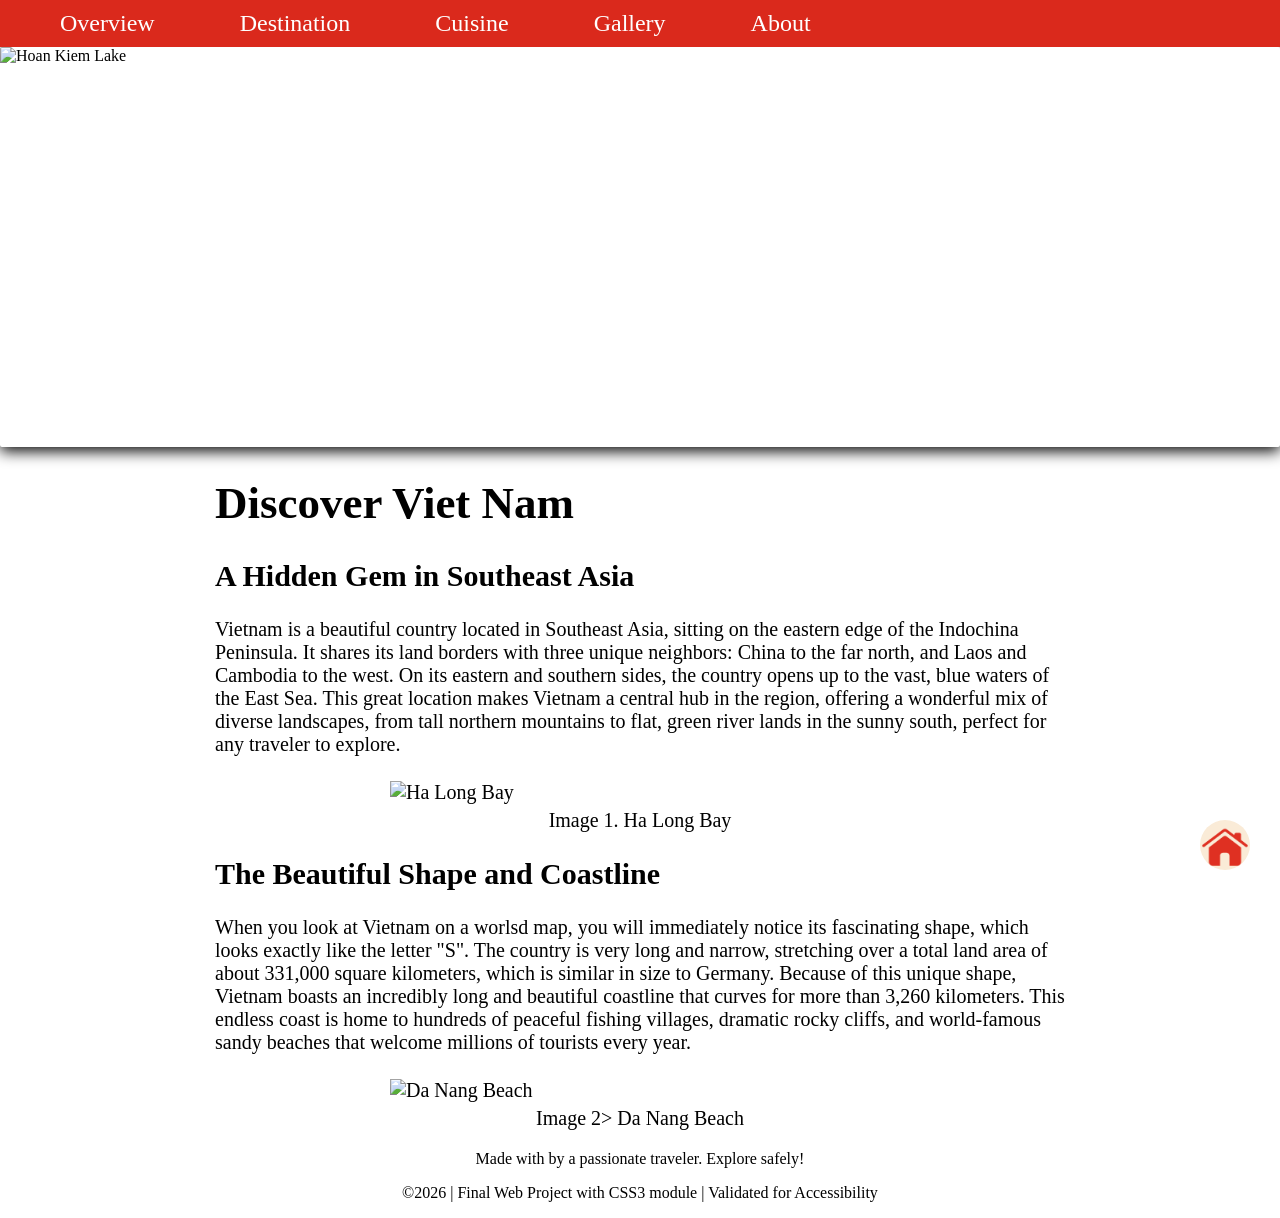
==== index.html @ f5ade812 "Upload do an CSS3 Project" ====
<!DOCTYPE html> 
<html lang = "en"> 
    <head>
        <meta charset="utf-8">
        <title>VietNam Traveling</title>
        <link rel="stylesheet" href="css/style.css">
    </head>

    <body>
        <a class="skip-content" href="#overview-main-content">Skip to Main Content</a>
        <header>
            <nav>
                <ul>
                    <li><a href="index.html">Overview</a></li>
                    <li><a href="destination.html">Destination</a></li>
                    <li><a href="food.html">Cuisine</a></li>
                    <li><a href="gallery.html">Gallery</a></li>
                    <li><a href="about.html">About</a></li>
                </ul>
            </nav>
        </header>

        <main id="overview-main-content">
            <img src="imgs/vietnam.png" id="first-img" alt="Hoan Kiem Lake">
            <div class="content-card">
                <h1>Discover Viet Nam</h1>
            </div>
            <div class="content">

                <div class="content-card">
                <h2>A Hidden Gem in Southeast Asia</h2>
                <p>Vietnam is a beautiful country located in Southeast Asia, sitting on the eastern edge of the Indochina Peninsula. It shares its land borders with three unique neighbors: China to the far north, and Laos and Cambodia to the west. On its eastern and southern sides, the country opens up to the vast, blue waters of the East Sea. This great location makes Vietnam a central hub in the region, offering a wonderful mix of diverse landscapes, from tall northern mountains to flat, green river lands in the sunny south, perfect for any traveler to explore.</p>
                <figure>
                    <img src="imgs/Ha-Long-Bay.png" class="img-main-content" width="500px" alt="Ha Long Bay">
                    <figcaption>Image 1. Ha Long Bay</figcaption>
                </figure>
                </div>

                <div class="content-card">
                <h2>The Beautiful Shape and Coastline</h2>
                <p>When you look at Vietnam on a worlsd map, you will immediately notice its fascinating shape, which looks exactly like the letter "S". The country is very long and narrow, stretching over a total land area of about 331,000 square kilometers, which is similar in size to Germany. Because of this unique shape, Vietnam boasts an incredibly long and beautiful coastline that curves for more than 3,260 kilometers. This endless coast is home to hundreds of peaceful fishing villages, dramatic rocky cliffs, and world-famous sandy beaches that welcome millions of tourists every year.</p>
                <figure>
                    <img src="imgs/da-nang-beach.png" class="img-main-content" width="500px" alt="Da Nang Beach">
                    <figcaption>Image 2> Da Nang Beach</figcaption>
                </figure>
            </div>
            </div>
        </main>
        <a href="#" class="back-to-top" aria-label="Back to top">
            <img src="imgs/home.png" alt="Back to top icon">
        </a>
    </body>
    <footer>
        <div class="footer">
            <p>Made with by a passionate traveler. Explore safely!</p>
            <p>&copy;2026 | Final Web Project with CSS3 module | Validated for Accessibility</p>
        </div>
    </footer>
</html>
---- css/style.css ----
/*main content*/
.content-card {
    max-width: 850px;
    width: 100%;
    margin: 0 auto;
    text-align: left;
    font-size: 20px;
}

.content-card img:hover {
    border-color: #DA291C;
    cursor: pointer;
}

body {
    font-family: 'Times New Roman', Times, serif;
    padding: 0;
    margin: 0;    
}

h1 {
    font-size: 45px;
}

#first-img {
    display: block;
    margin-left: auto;
    margin-right: auto;
    max-width: 100%;
    height: 400px;
    width: 100%;
    object-fit: cover;

    border-radius: 2px;
    box-shadow: 0 4px 15px rgba(0, 0, 0, 1);
}

figcaption {
    text-align: center;
}

/*header*/

header {
    position: sticky;
    top: 0;
    z-index: 1000;
}

ul li {
    font-size: 24px;
    list-style-type: none;
}

nav {
    background-color: #DA291C;
}

nav > ul {
    display: flex;
    list-style: none;
    margin: 0;
    gap: 45px;
}

nav a {
    display: inline-block;
    padding: 10px 20px;
    text-decoration: none;
    color: white;
}

nav a:hover {
    background-color: #A31F15;
}

.skip-content {
    position: absolute;
    top: -100px;
    left: 20px;
}

.skip-content:focus {
    top: 70px;
}


/*img in main content */

.img-main-content {
    display: block;
    margin-left: auto;
    margin-right: auto;
    max-width: 100%;
    height: auto;
    border: 5px solid white;
    padding: 0px;
    border-radius: 5px;
}

.img-main-content:hover {
    border-color: #DA291C;
}

/* bcak to top*/

.back-to-top {
    position: fixed;
    bottom: 30px;
    right: 30px;
    background-color: antiquewhite;

    display: flex;
    width: 50px;
    height: 50px;
    border-radius: 50%;

    justify-content: center;
}

.back-to-top img {
    object-fit: contain;
}

html {
    scroll-behavior: smooth;
}


/* footer */

.footer {
    display: block;
    text-align: center;
    
}


/* gallery */

#photo-gallery {
    display: grid;
    max-width: 1200px;
    grid-template-columns: 1fr 1fr;
    margin: 0 auto;
    padding: 20px;
    gap: 15px;
}

#photo-gallery img {
    width: 100%;
    height: 350px;
    object-fit: cover;

    border: 6px solid #DA291C;
    border-radius: 10px;
    box-shadow: 0 4px 10px rgba(0, 0, 0, 0.3);
    transition: all 0.5s ease;
}

#photo-gallery img:nth-child(even) {
    border-radius: 40px 4px 40px 4px;
    border-color: rgba(255, 242, 0, 0.704);
    
}


#photo-gallery img:hover {
    transform: scale(1.05);
    cursor: pointer;
    box-shadow: 0 4px 10px rgba(0, 0, 0, 1);
}
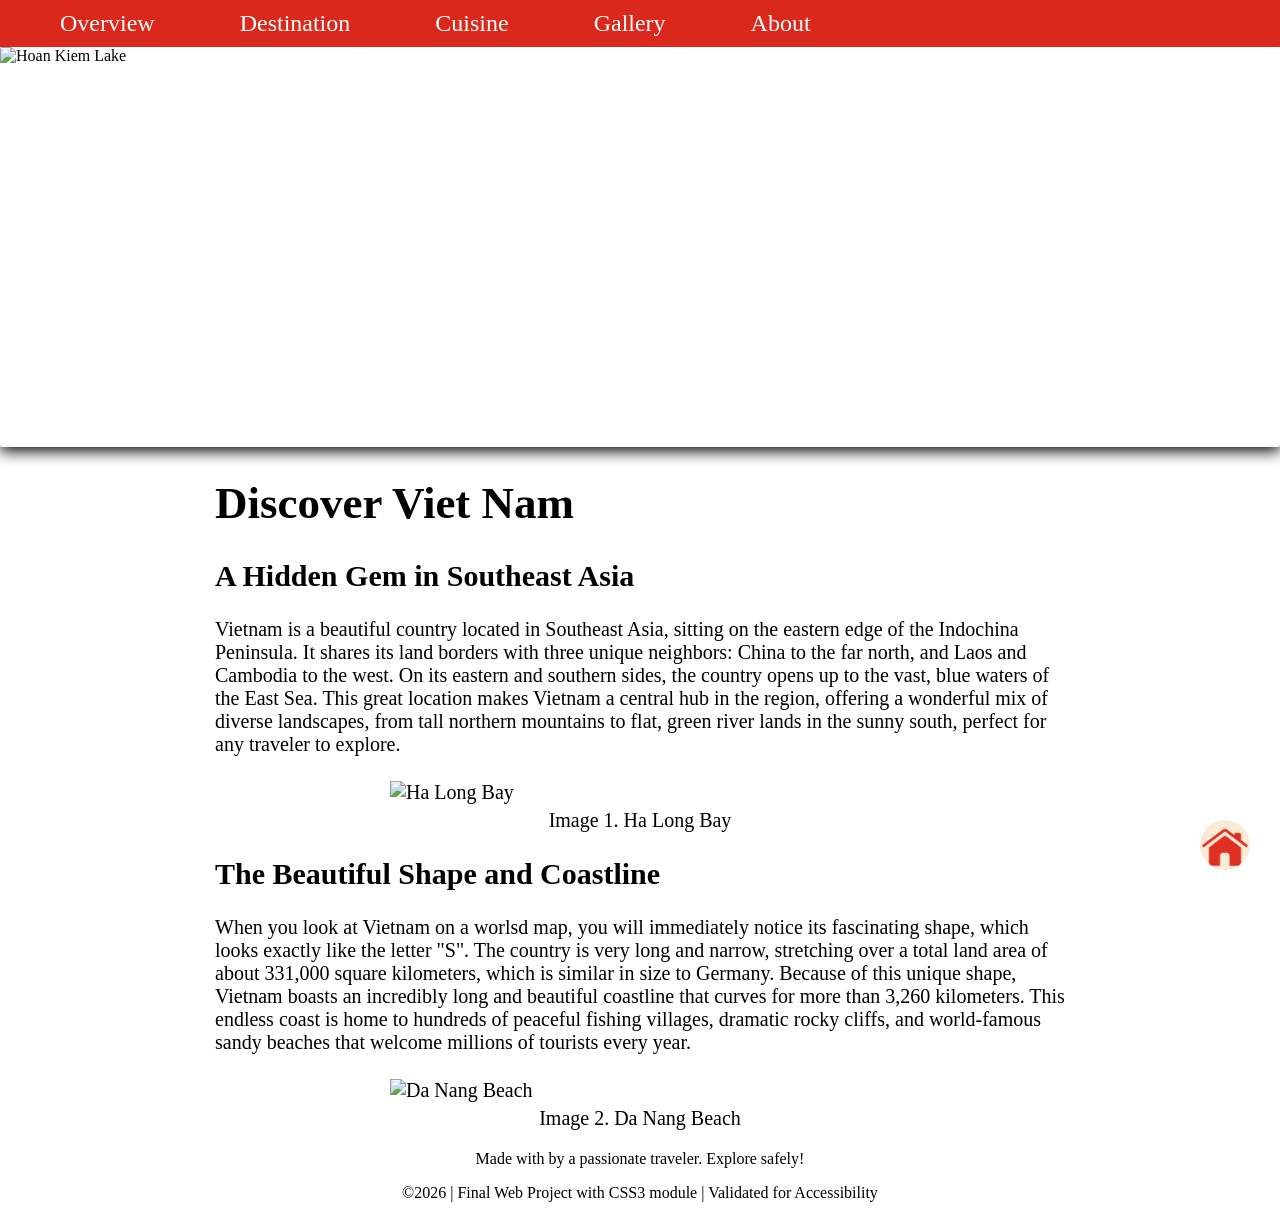
==== commit 6d670faf: "Fix bug w3c validator" ====
--- a/index.html
+++ b/index.html
@@ -31,7 +31,7 @@
                 <h2>A Hidden Gem in Southeast Asia</h2>
                 <p>Vietnam is a beautiful country located in Southeast Asia, sitting on the eastern edge of the Indochina Peninsula. It shares its land borders with three unique neighbors: China to the far north, and Laos and Cambodia to the west. On its eastern and southern sides, the country opens up to the vast, blue waters of the East Sea. This great location makes Vietnam a central hub in the region, offering a wonderful mix of diverse landscapes, from tall northern mountains to flat, green river lands in the sunny south, perfect for any traveler to explore.</p>
                 <figure>
-                    <img src="imgs/Ha-Long-Bay.png" class="img-main-content" width="500px" alt="Ha Long Bay">
+                    <img src="imgs/Ha-Long-Bay.png" class="img-main-content" width="500" alt="Ha Long Bay">
                     <figcaption>Image 1. Ha Long Bay</figcaption>
                 </figure>
                 </div>
@@ -40,8 +40,8 @@
                 <h2>The Beautiful Shape and Coastline</h2>
                 <p>When you look at Vietnam on a worlsd map, you will immediately notice its fascinating shape, which looks exactly like the letter "S". The country is very long and narrow, stretching over a total land area of about 331,000 square kilometers, which is similar in size to Germany. Because of this unique shape, Vietnam boasts an incredibly long and beautiful coastline that curves for more than 3,260 kilometers. This endless coast is home to hundreds of peaceful fishing villages, dramatic rocky cliffs, and world-famous sandy beaches that welcome millions of tourists every year.</p>
                 <figure>
-                    <img src="imgs/da-nang-beach.png" class="img-main-content" width="500px" alt="Da Nang Beach">
-                    <figcaption>Image 2> Da Nang Beach</figcaption>
+                    <img src="imgs/da-nang-beach.png" class="img-main-content" width="500" alt="Da Nang Beach">
+                    <figcaption>Image 2. Da Nang Beach</figcaption>
                 </figure>
             </div>
             </div>
@@ -49,11 +49,11 @@
         <a href="#" class="back-to-top" aria-label="Back to top">
             <img src="imgs/home.png" alt="Back to top icon">
         </a>
-    </body>
-    <footer>
+        <footer>
         <div class="footer">
             <p>Made with by a passionate traveler. Explore safely!</p>
             <p>&copy;2026 | Final Web Project with CSS3 module | Validated for Accessibility</p>
         </div>
     </footer>
+    </body>
 </html>
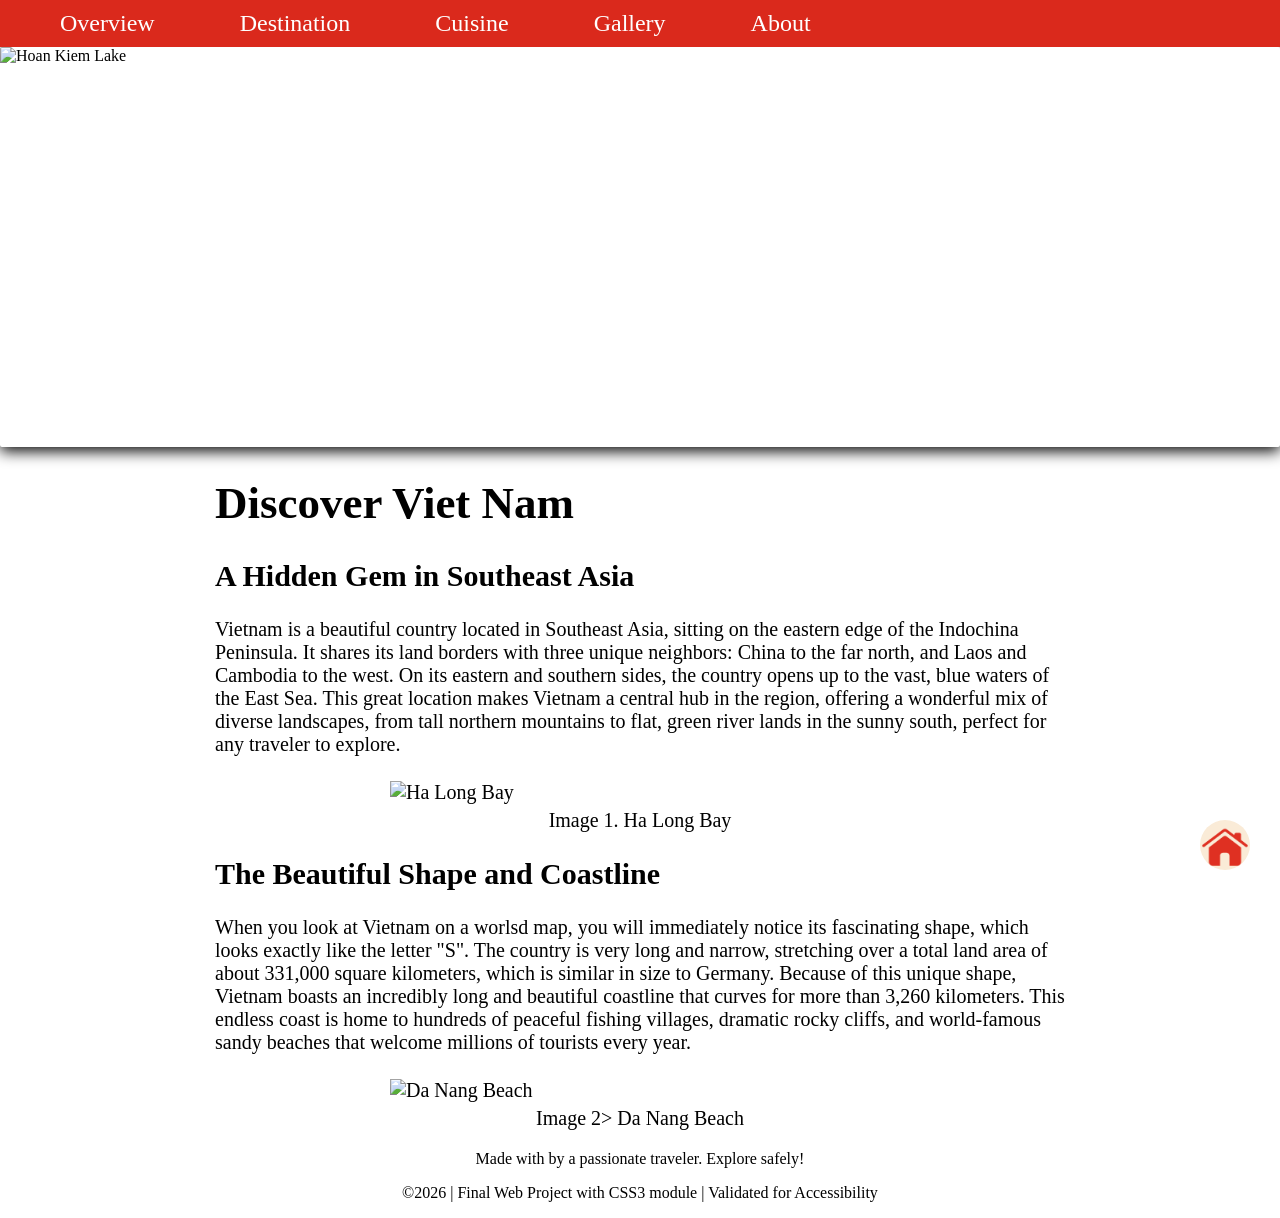
==== commit 15e4c217: "Fix empy space name path" ====
--- a/index.html
+++ b/index.html
@@ -31,7 +31,7 @@
                 <h2>A Hidden Gem in Southeast Asia</h2>
                 <p>Vietnam is a beautiful country located in Southeast Asia, sitting on the eastern edge of the Indochina Peninsula. It shares its land borders with three unique neighbors: China to the far north, and Laos and Cambodia to the west. On its eastern and southern sides, the country opens up to the vast, blue waters of the East Sea. This great location makes Vietnam a central hub in the region, offering a wonderful mix of diverse landscapes, from tall northern mountains to flat, green river lands in the sunny south, perfect for any traveler to explore.</p>
                 <figure>
-                    <img src="imgs/Ha-Long-Bay.png" class="img-main-content" width="500" alt="Ha Long Bay">
+                    <img src="imgs/Ha-Long-Bay.png" class="img-main-content" width="500px" alt="Ha Long Bay">
                     <figcaption>Image 1. Ha Long Bay</figcaption>
                 </figure>
                 </div>
@@ -40,8 +40,8 @@
                 <h2>The Beautiful Shape and Coastline</h2>
                 <p>When you look at Vietnam on a worlsd map, you will immediately notice its fascinating shape, which looks exactly like the letter "S". The country is very long and narrow, stretching over a total land area of about 331,000 square kilometers, which is similar in size to Germany. Because of this unique shape, Vietnam boasts an incredibly long and beautiful coastline that curves for more than 3,260 kilometers. This endless coast is home to hundreds of peaceful fishing villages, dramatic rocky cliffs, and world-famous sandy beaches that welcome millions of tourists every year.</p>
                 <figure>
-                    <img src="imgs/da-nang-beach.png" class="img-main-content" width="500" alt="Da Nang Beach">
-                    <figcaption>Image 2. Da Nang Beach</figcaption>
+                    <img src="imgs/da-nang-beach.png" class="img-main-content" width="500px" alt="Da Nang Beach">
+                    <figcaption>Image 2> Da Nang Beach</figcaption>
                 </figure>
             </div>
             </div>
@@ -49,11 +49,11 @@
         <a href="#" class="back-to-top" aria-label="Back to top">
             <img src="imgs/home.png" alt="Back to top icon">
         </a>
-        <footer>
+    </body>
+    <footer>
         <div class="footer">
             <p>Made with by a passionate traveler. Explore safely!</p>
             <p>&copy;2026 | Final Web Project with CSS3 module | Validated for Accessibility</p>
         </div>
     </footer>
-    </body>
 </html>
